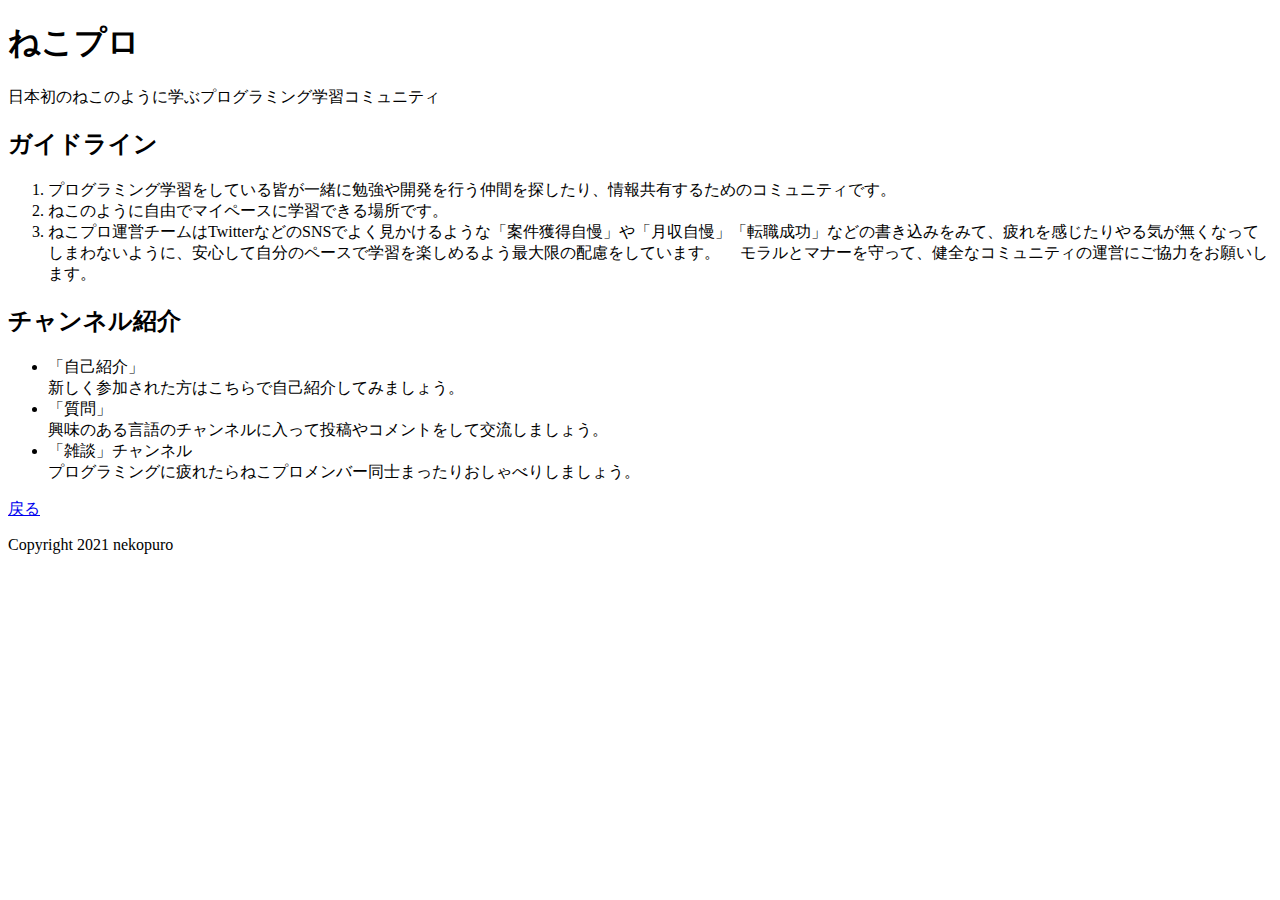
==== guidline.html @ 6961b515 "submit" ====
<!DOCTYPE html>
<html lang="ja">

<head>
    <meta charset="UTF-8">
    <meta http-equiv="X-UA-Compatible" content="IE=edge">
    <meta name="viewport" content="width=device-width, initial-scale=1.0">
    <title>About</title>
</head>

<body>
    <header>
        <h1>ねこプロ</h1>
        <p>日本初のねこのように学ぶプログラミング学習コミュニティ</p>
    </header>

    <main>
        <section>
            <h2>ガイドライン</h2>
            <ol>
                <li>
                    プログラミング学習をしている皆が一緒に勉強や開発を行う仲間を探したり、情報共有するためのコミュニティです。
                </li>
                <li>
                    ねこのように自由でマイペースに学習できる場所です。
                </li>
                <li>
                    ねこプロ運営チームはTwitterなどのSNSでよく見かけるような「案件獲得自慢」や「月収自慢」「転職成功」などの書き込みをみて、疲れを感じたりやる気が無くなってしまわないように、安心して自分のペースで学習を楽しめるよう最大限の配慮をしています。
                    　モラルとマナーを守って、健全なコミュニティの運営にご協力をお願いします。
                </li>
            </ol>
        </section>

        <aside>
            <h2>チャンネル紹介</h2>
            <ul>
                <li>「自己紹介」</li>
                新しく参加された方はこちらで自己紹介してみましょう。
                <li>「質問」</li>
                興味のある言語のチャンネルに入って投稿やコメントをして交流しましょう。
                <li>「雑談」チャンネル</li>
                プログラミングに疲れたらねこプロメンバー同士まったりおしゃべりしましょう。
            </ul>
        </aside>
        <a href="index.html">戻る</a>
    </main>
    <footer>
        <p>Copyright 2021 nekopuro</p>
    </footer>

</body>

</html>
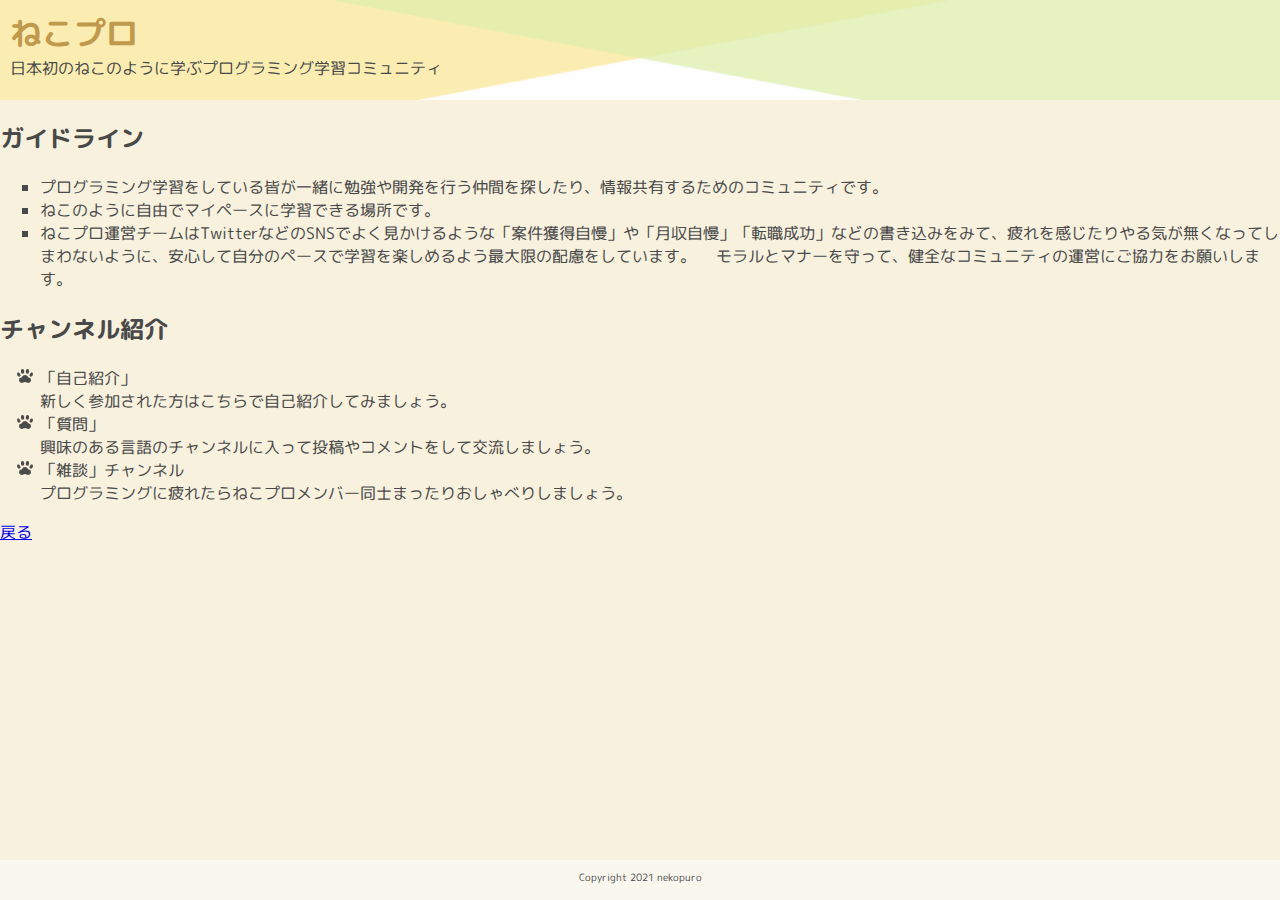
==== commit eb91cfbe: "styled" ====
--- a/guidline.html
+++ b/guidline.html
@@ -5,13 +5,24 @@
     <meta charset="UTF-8">
     <meta http-equiv="X-UA-Compatible" content="IE=edge">
     <meta name="viewport" content="width=device-width, initial-scale=1.0">
+    <link rel="preconnect" href="https://fonts.googleapis.com">
+    <link rel="preconnect" href="https://fonts.gstatic.com" crossorigin>
+    <link href="https://fonts.googleapis.com/css2?family=M+PLUS+Rounded+1c:wght@300&display=swap" rel="stylesheet">
+    <link rel="preconnect" href="https://fonts.googleapis.com">
+    <link rel="preconnect" href="https://fonts.gstatic.com" crossorigin>
+    <link href="https://fonts.googleapis.com/css2?family=M+PLUS+Rounded+1c:wght@400;900&display=swap" rel="stylesheet">
+    <link rel="stylesheet" href="style.css">
     <title>About</title>
 </head>
 
 <body>
     <header>
-        <h1>ねこプロ</h1>
-        <p>日本初のねこのように学ぶプログラミング学習コミュニティ</p>
+        <div class="wrapper">
+            <div class="title">
+                <h1 id="communityName">ねこプロ</h1>
+                <p id="subTitle">日本初のねこのように学ぶプログラミング学習コミュニティ</p>
+            </div>
+        </div>
     </header>
 
     <main>
@@ -45,9 +56,8 @@
         <a href="index.html">戻る</a>
     </main>
     <footer>
-        <p>Copyright 2021 nekopuro</p>
+        <p id="copyright">Copyright 2021 nekopuro</p>
     </footer>
-
 </body>
 
 </html>--- a/style.css
+++ b/style.css
@@ -0,0 +1,117 @@
+body{
+    background-color: rgb(247, 241, 222);
+    margin: 0;
+    color: rgb(73, 73, 73);
+    font-family: 'M PLUS Rounded 1c', sans-serif;
+
+}
+header{
+    background-image: url("/Header.png");
+    height: 100px;
+    background-size: cover;
+    margin: 0;
+    padding: 0;
+}
+
+header .wrapper{
+    padding: 10px;
+    display: flex;
+}
+
+main {
+    min-height: calc(100vh - 160px);
+}
+
+main .wrapper{
+    display: flex;
+    flex-direction: column;
+    margin: 0 auto;
+    align-items: center;
+}
+
+#communityName{
+    color:rgb(193, 153, 77);
+    margin: 0;
+}
+p{
+    margin: 0;
+    font-family: 'M PLUS Rounded 1c';
+    font-weight: 400;
+}
+
+table{
+    text-align: center;
+    margin: 20px 0;
+    width: 565px;
+    border-collapse: collapse;
+    border-color: rgb(226, 226, 226);
+    background-color: #fff;
+}
+
+
+.input{
+    margin:10px 0;
+}
+
+#name{
+    border: solid 1px;
+    border-radius: 10px;
+    border-color: lightgray;
+    height: 35px;
+    width:560px
+}
+
+#planName,#bloodType{
+    border: solid 1px;
+    border-radius: 10px;
+    border-color: lightgray;
+    height: 35px;
+    width:565px
+
+}
+
+#comment{
+    border: solid 1px;
+    border-radius: 10px;
+    border-color: lightgray;
+    width:565px
+}
+
+#submit{
+    border: none;
+    border-radius: 20px;
+    width: 100px;
+    height: 30px;
+    background-color: rgb(113, 167, 97);
+    color: #fff;
+}
+
+.submitButton{
+    text-align: center;
+    margin: 20px 0;
+}
+
+footer{
+    text-align: center;
+    height: 40px;
+    background-color: rgb(250, 247, 239);
+}
+
+#guidline{
+    font-size: 0.85rem;
+    color: rgb(53, 53, 53);
+    text-decoration: none;
+}
+
+#copyright{
+    padding: 10px;
+    font-size: x-small;    
+}
+
+ul{
+    list-style-image: url(footprint.png);
+}
+
+ol{
+    list-style-type:square;
+}